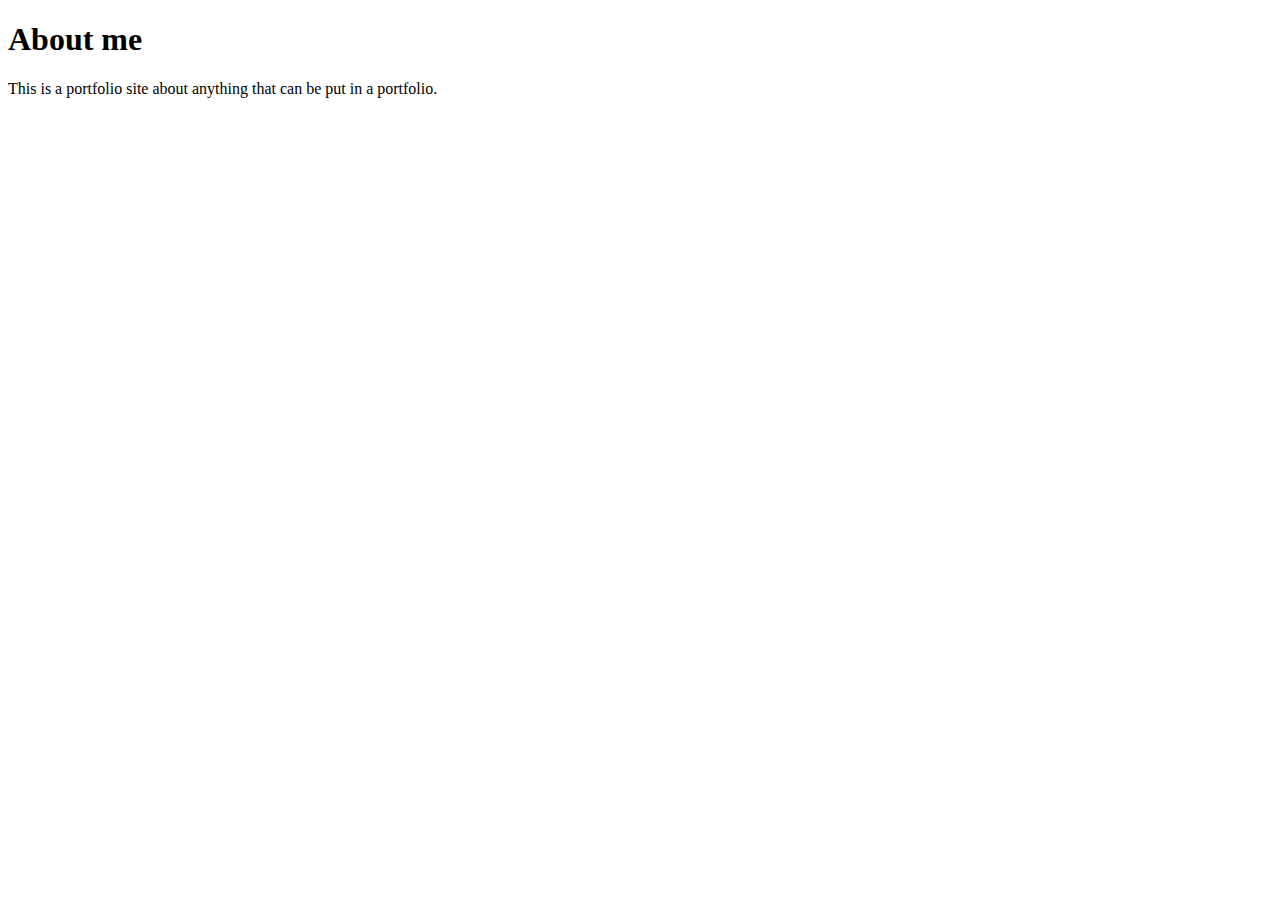
==== templates/about.html @ 34c8120b "re-organized some elements in main page, added a new page to test out" ====
<!DOCTYPE html>
<html lang="en">
<head>
	<meta charset="UTF-8">
	<title>Title</title>
</head>
<body>
<h1>About me</h1>
<p>This is a portfolio site about anything that can be put in a portfolio.</p>
</body>
</html>
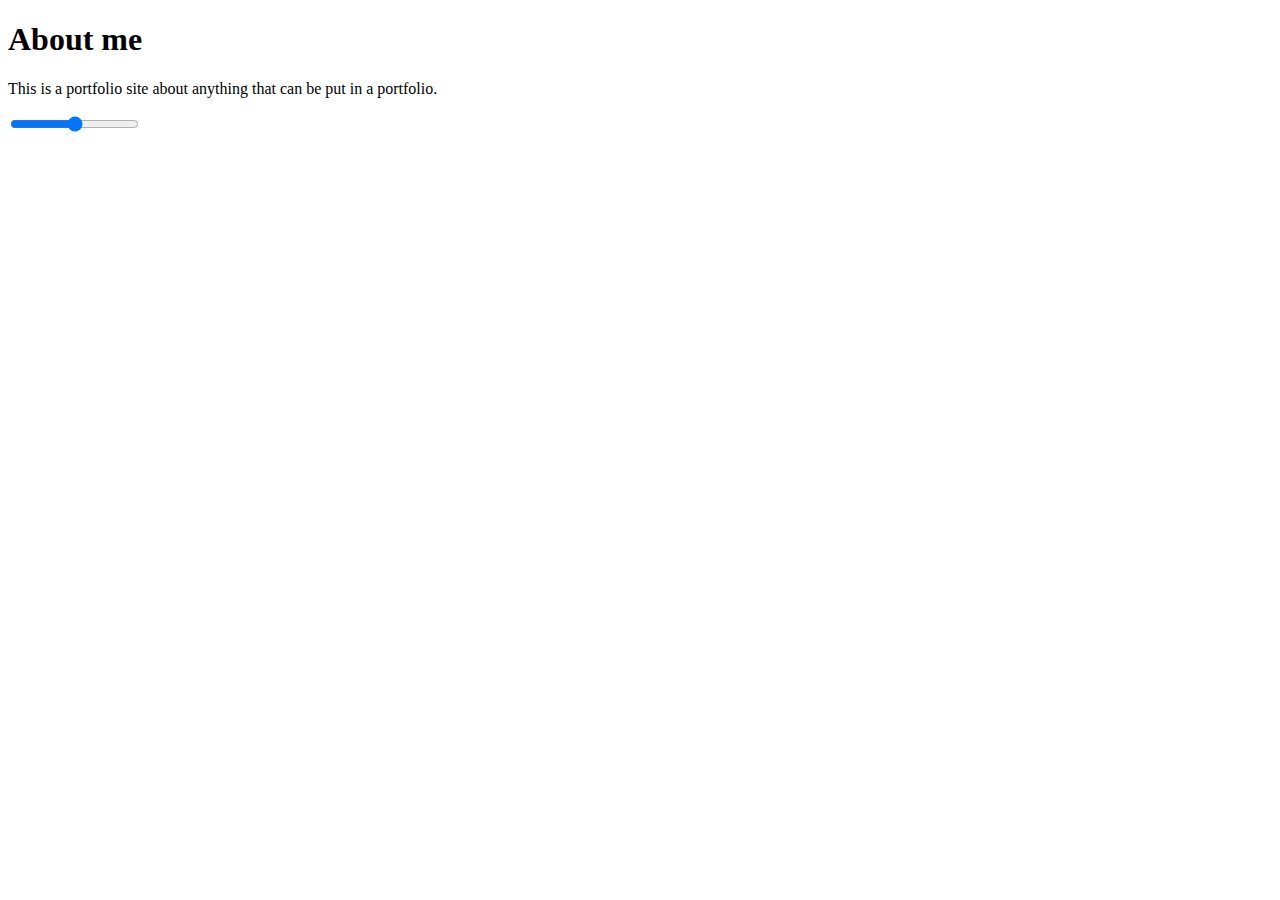
==== commit a7a176b8: "changed style of sliders" ====
--- a/templates/about.html
+++ b/templates/about.html
@@ -1,11 +1,22 @@
 <!DOCTYPE html>
 <html lang="en">
 <head>
+
 	<meta charset="UTF-8">
+    <link rel=stylesheet type=text/css href="{{ url_for('static', filename='rangeslider.css') }}">
 	<title>Title</title>
+
 </head>
 <body>
 <h1>About me</h1>
 <p>This is a portfolio site about anything that can be put in a portfolio.</p>
+
+<div class="slidecontainer">
+  <input type="range" min="0" max="100" value="50" class="slider" name="rangeInput">
+</div>
+<script>
+const Slider = document.querySelector('input[name=rangeInput]')
+Slider.oninput =_=> Slider.style.setProperty('--SliderColor', `hsl(${Slider.value}, 100%, 50%)`)
+</script>
 </body>
 </html>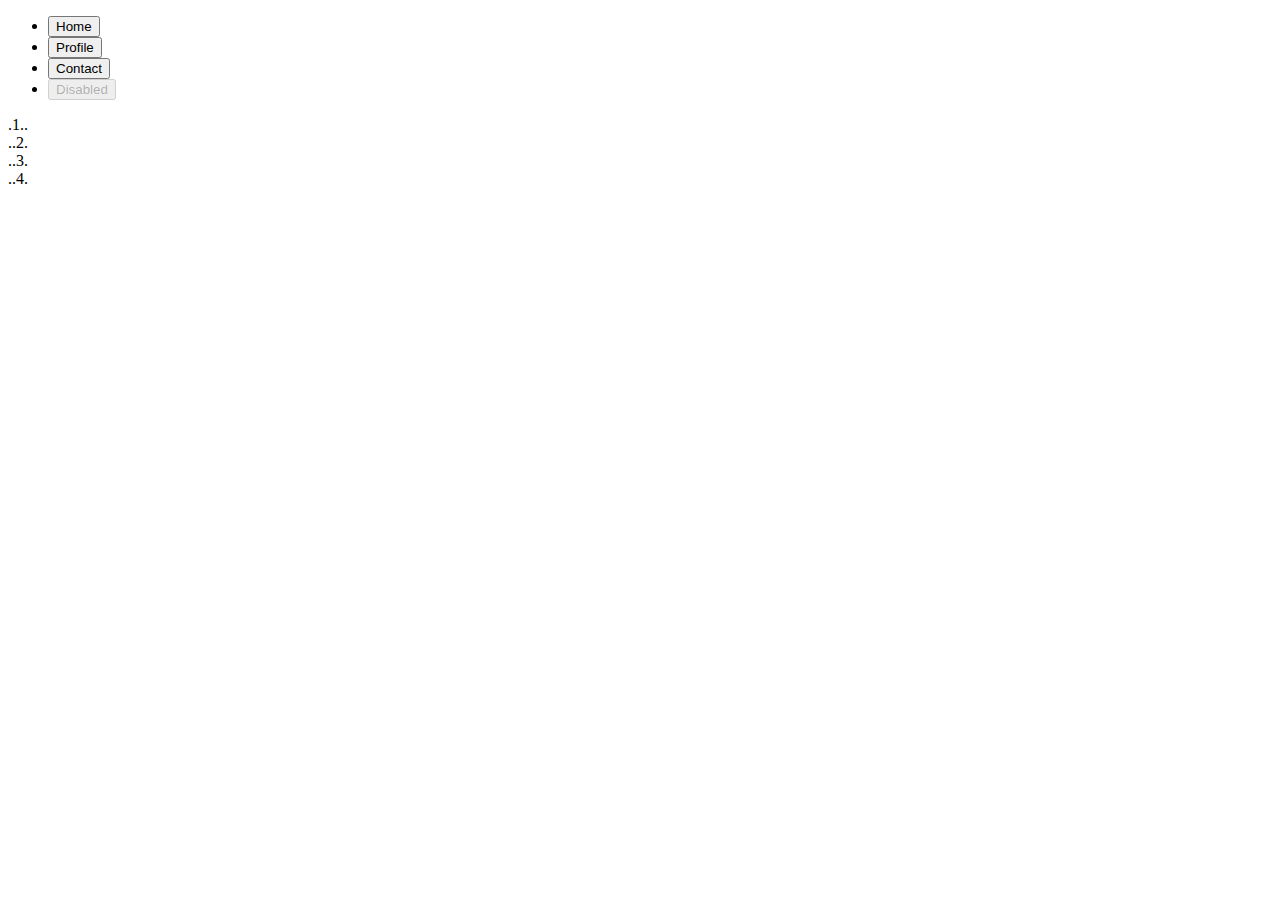
==== commit 3d7e6150: "added info tab and info tooltip to planning page, cleaned up navigation page" ====
--- a/templates/about.html
+++ b/templates/about.html
@@ -2,21 +2,53 @@
 <html lang="en">
 <head>
 
-	<meta charset="UTF-8">
+    <meta charset="UTF-8">
+    <link href="https://cdn.jsdelivr.net/npm/bootstrap@5.2.3/dist/css/bootstrap.min.css" rel="stylesheet"
+          integrity="sha384-rbsA2VBKQhggwzxH7pPCaAqO46MgnOM80zW1RWuH61DGLwZJEdK2Kadq2F9CUG65" crossorigin="anonymous">
     <link rel=stylesheet type=text/css href="{{ url_for('static', filename='rangeslider.css') }}">
-	<title>Title</title>
+
+    <title>Title</title>
 
 </head>
 <body>
-<h1>About me</h1>
-<p>This is a portfolio site about anything that can be put in a portfolio.</p>
 
-<div class="slidecontainer">
-  <input type="range" min="0" max="100" value="50" class="slider" name="rangeInput">
+<ul class="nav nav-tabs" id="myTab" role="tablist">
+    <li class="nav-item" role="presentation">
+        <button class="nav-link active" id="home-tab" data-bs-toggle="tab" data-bs-target="#home-tab-pane" type="button"
+                role="tab" aria-controls="home-tab-pane" aria-selected="true">Home
+        </button>
+    </li>
+    <li class="nav-item" role="presentation">
+        <button class="nav-link" id="profile-tab" data-bs-toggle="tab" data-bs-target="#profile-tab-pane" type="button"
+                role="tab" aria-controls="profile-tab-pane" aria-selected="false">Profile
+        </button>
+    </li>
+    <li class="nav-item" role="presentation">
+        <button class="nav-link" id="contact-tab" data-bs-toggle="tab" data-bs-target="#contact-tab-pane" type="button"
+                role="tab" aria-controls="contact-tab-pane" aria-selected="false">Contact
+        </button>
+    </li>
+    <li class="nav-item" role="presentation">
+        <button class="nav-link" id="disabled-tab" data-bs-toggle="tab" data-bs-target="#disabled-tab-pane"
+                type="button" role="tab" aria-controls="disabled-tab-pane" aria-selected="false" disabled>Disabled
+        </button>
+    </li>
+</ul>
+<div class="tab-content" id="myTabContent">
+    <div class="tab-pane fade show active" id="home-tab-pane" role="tabpanel" aria-labelledby="home-tab" tabindex="0">
+        .1..
+    </div>
+    <div class="tab-pane fade" id="profile-tab-pane" role="tabpanel" aria-labelledby="profile-tab" tabindex="0">..2.
+    </div>
+    <div class="tab-pane fade" id="contact-tab-pane" role="tabpanel" aria-labelledby="contact-tab" tabindex="0">..3.
+    </div>
+    <div class="tab-pane fade" id="disabled-tab-pane" role="tabpanel" aria-labelledby="disabled-tab" tabindex="0">..4.
+    </div>
 </div>
-<script>
-const Slider = document.querySelector('input[name=rangeInput]')
-Slider.oninput =_=> Slider.style.setProperty('--SliderColor', `hsl(${Slider.value}, 100%, 50%)`)
-</script>
+
+
+<script src="https://cdn.jsdelivr.net/npm/bootstrap@5.2.3/dist/js/bootstrap.bundle.min.js"
+        integrity="sha384-kenU1KFdBIe4zVF0s0G1M5b4hcpxyD9F7jL+jjXkk+Q2h455rYXK/7HAuoJl+0I4"
+        crossorigin="anonymous"></script>
 </body>
 </html>